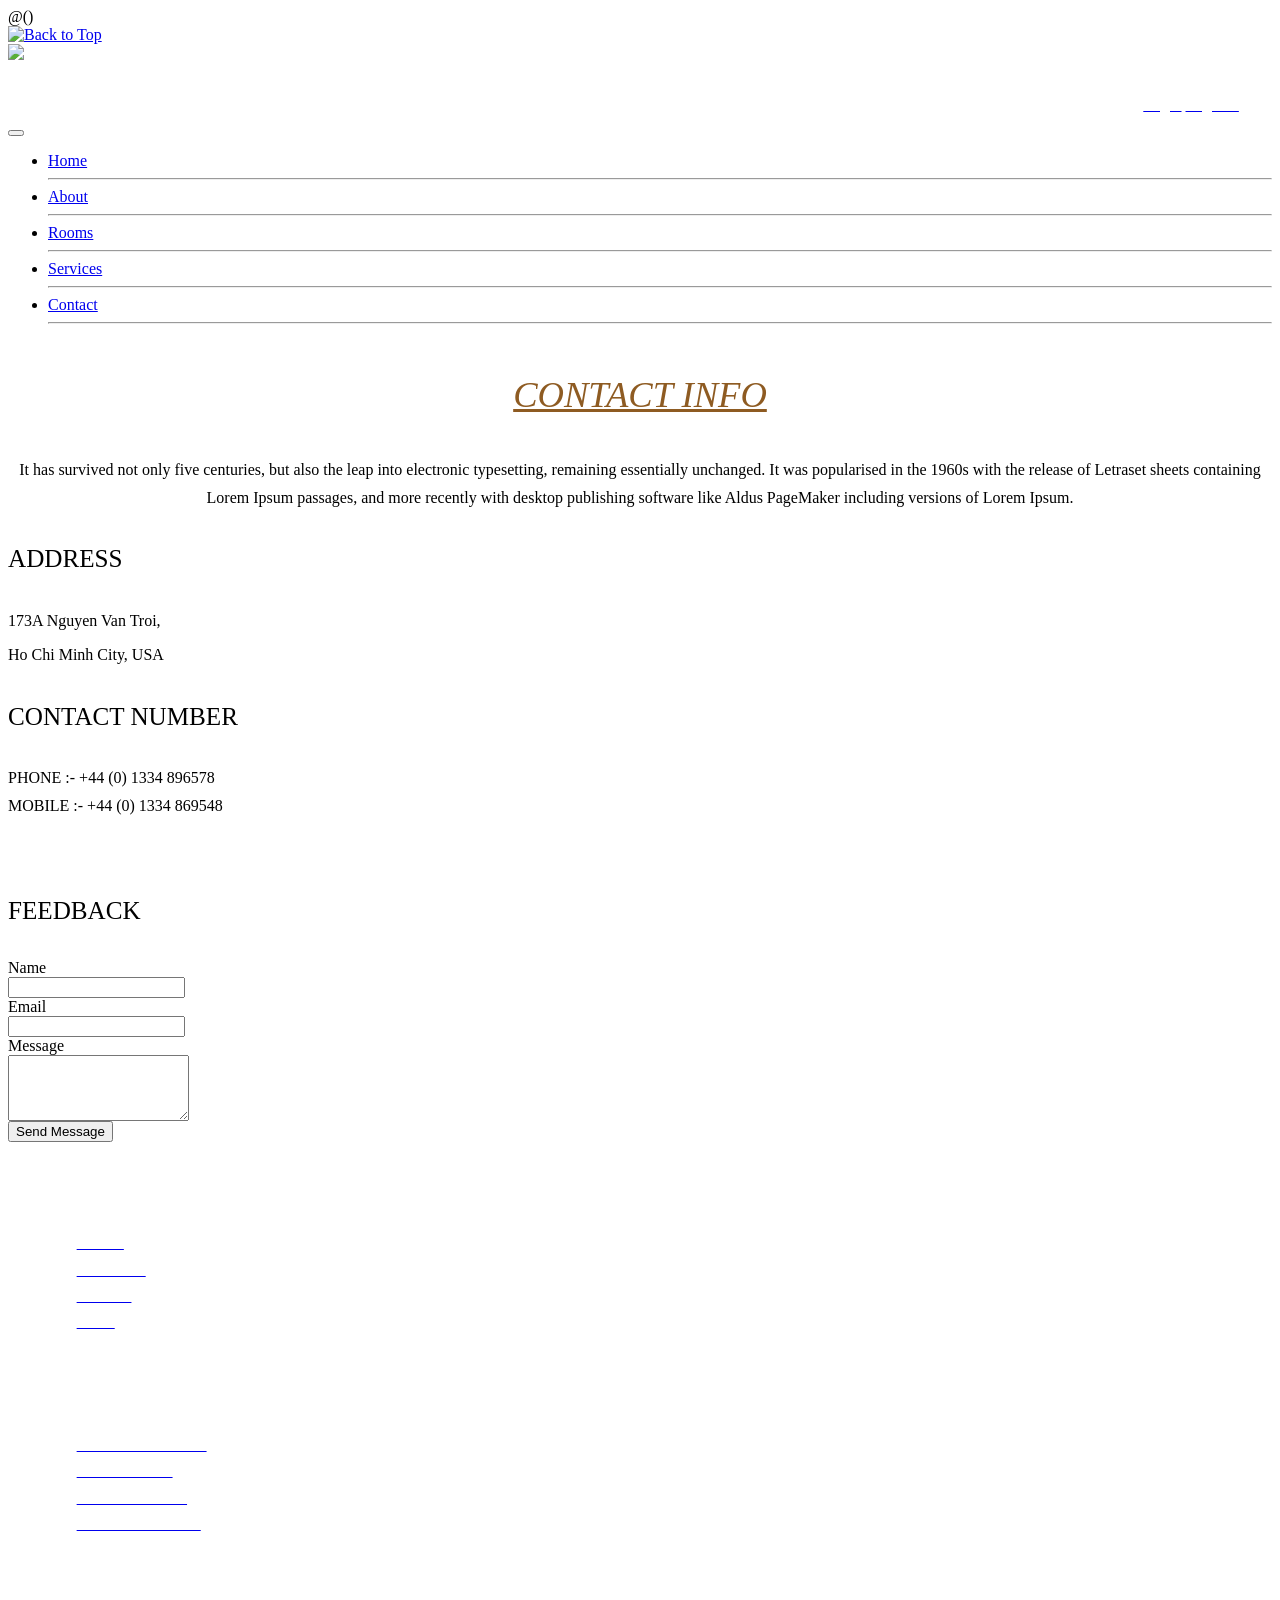
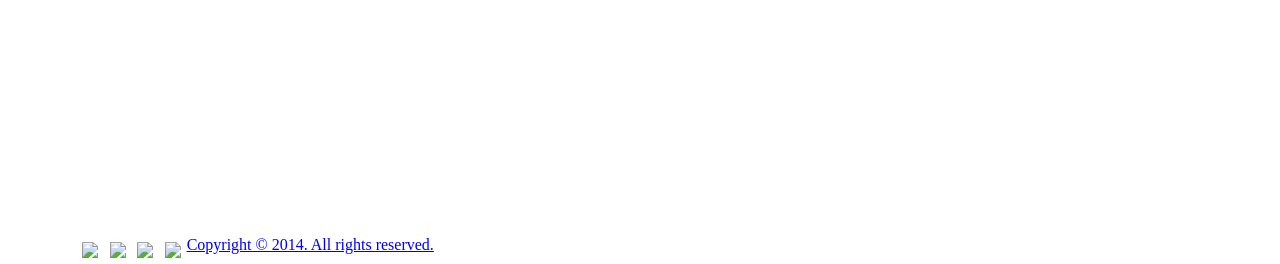
==== Hotel-Management-App/app/views/contact.scala.html @ 6e5b8a26 "pushing project to repo" ====
@()

<!DOCTYPE html>
<html>
    <head>
        <meta charset="utf-8">
        <script type="text/javascript" src="@routes.Assets.at("javascripts/jquery-1.9.0.min.js")">
</script>
        <script type="text/javascript" src="@routes.Assets.at("javascripts/jquery-ui.min.js")">
</script>
        <script type="text/javascript" src="@routes.Assets.at("javascripts/tt_slideshow.js")">
</script>
        <script type="text/javascript" src="@routes.Assets.at("javascripts/bootstrap.min.js")">
</script>
        <script type="text/javascript" src="@routes.Assets.at("javascripts/Customjs.js")">
</script>
        <script type="text/javascript" src="@routes.Assets.at("javascripts/contactform.js")">
</script>
        <script type="text/javascript" src="@routes.Assets.at("javascripts/angular/angular.min.js")">
</script>
        <meta name="viewport" content="width=device-width, initial-scale=1">
        <meta name="description" content="Add the site description here" />
        <meta  name="keywords" content="First keyword, second keyword," />
        <title>
Hotel Leisure
        </title>
        <link rel="stylesheet"  href="@routes.Assets.at("css/bootstrap.css")" type="text/css" media="screen"/>
        <link rel="stylesheet"  href="@routes.Assets.at("css/style.css")" type="text/css" media="screen"/>
        <link rel="stylesheet"  href="@routes.Assets.at("stylesheets/main.css")" type="text/css" media="screen"/>
            <!--[if lte IE 8]>
<link rel="stylesheet"  href="menuie.css" type="text/css" media="screen"/>
<link rel="stylesheet"  href="vmenuie.css" type="text/css" media="screen"/>
<![endif]-->
        <script type="text/javascript" src="@routes.Assets.at("javascripts/totop.js")">
</script>
            <!--[if IE 7]>
<style type="text/css" media="screen">
#ttr_vmenu_items  li.ttr_vmenu_items_parent {margin-left:-16px;font-size:0px;}
</style>
<![endif]-->
            <!--[if lt IE 9]>
<script type="text/javascript" src='@routes.Assets.at("javascripts/html5shiv.js")'>
        </script>
<script type="text/javascript" src='@routes.Assets.at("javascripts/respond.min.js")'>
        </script>
        <![endif]-->
    </head>
    <body class="Contact">
        <div class="totopshow">
            <a href="#" class="back-to-top"><img alt="Back to Top" src='@routes.Assets.at("images/gototop0.png")'/></a>
        </div>
        <div id="ttr_page" class="container">
            <header id="ttr_header">
                <div id="ttr_header_inner">
                    <a href="http://www.templatetoaster.com" target="_self">
                        <img  class="ttr_header_logo" src='@routes.Assets.at("images/logo.png")' >
                    </a>
                    <p style="margin-left: 1000px; padding-top: 20px">
                        <span style="color: #ffffff; font-family:'Roboto','Roboto'; margin-right: 15px; font-size: 12px">Already a VIP member?</span>
                        <a class="btn btn-default" href="/login"><span style="color: #ffffff">Login</span></a>
                        <a class="btn btn-default" href="/registration"><span style="color: #ffffff">Register</span></a>
                    </p>
                </div>
            </header>
            <nav id="ttr_menu" class="navbar-default navbar">
                <div id="ttr_menu_inner_in">
                    <div class="menuforeground">
                    </div>
                    <div id="navigationmenu">
                        <div class="navbar-header">
                            <button id="nav-expander" data-target=".navbar-collapse" data-toggle="collapse" class="navbar-toggle" type="button">
                                <span class="sr-only">
                                </span>
                                <span class="icon-bar">
                                </span>
                                <span class="icon-bar">
                                </span>
                                <span class="icon-bar">
                                </span>
                            </button>
                        </div>
                        <div class="menu-center collapse navbar-collapse">
                            <ul class="ttr_menu_items nav navbar-nav nav-center">
                                <li class="ttr_menu_items_parent dropdown active"><a href="/" class="ttr_menu_items_parent_link"><span class="menuchildicon"></span>Home</a>
                                    <hr class ="horiz_separator"/>
                                </li>
                                <li class="ttr_menu_items_parent dropdown"><a href="/about" class="ttr_menu_items_parent_link"><span class="menuchildicon"></span>About</a>
                                    <hr class ="horiz_separator"/>
                                </li>
                                <li class="ttr_menu_items_parent dropdown"><a href="/rooms" class="ttr_menu_items_parent_link"><span class="menuchildicon"></span>Rooms</a>
                                    <hr class ="horiz_separator"/>
                                </li>
                                <li class="ttr_menu_items_parent dropdown"><a href="/services" class="ttr_menu_items_parent_link"><span class="menuchildicon"></span>Services</a>
                                    <hr class ="horiz_separator"/>
                                </li>
                                <li class="ttr_menu_items_parent dropdown"><a href="/contact" class="ttr_menu_items_parent_link_active"><span class="menuchildicon"></span>Contact</a>
                                    <hr class ="horiz_separator"/>
                                </li>
                            </ul>
                        </div>
                    </div>
                </div>
            </nav>
            <div id="ttr_content_and_sidebar_container">
                <div id="ttr_content">
                    <div id="ttr_content_margin"class="container-fluid">
                        <div style="height:0px;width:0px;overflow:hidden;-webkit-margin-top-collapse: separate;"></div>
                        <div class="ttr_Contact_html_row0 row">
                            <div class="post_column col-lg-12 col-md-12 col-sm-12 col-xs-12">
                                <div class="ttr_Contact_html_column00">
                                    <div style="height:0px;width:0px;overflow:hidden;-webkit-margin-top-collapse: separate;"></div>
                                    <div class="html_content"><p style="text-align:Center;line-height:2.11267605633803;"><span style="font-family:'Droid Serif','Droid Serif';font-style:italic;font-size:2.286em;color:rgba(142,91,34,1);text-decoration:underline">CONTACT INFO</span></p><p style="margin:1.43em 0.36em 0.36em 0.36em;text-align:Center;line-height:1.76056338028169;"><span style="font-family:'Roboto';">It has survived not only five centuries, but also the leap into electronic typesetting, remaining essentially unchanged. It was popularised in the 1960s with the release of Letraset sheets containing Lorem Ipsum passages, and more recently with desktop publishing software like Aldus PageMaker including versions of Lorem Ipsum.</span></p></div>
                                    <div style="height:0px;width:0px;overflow:hidden;-webkit-margin-top-collapse: separate;"></div>
                                    <div style="clear:both;"></div>
                                </div>
                            </div>
                            <div class="clearfix visible-lg-block visible-sm-block visible-md-block visible-xs-block">
                            </div>
                            <div class="post_column col-lg-6 col-md-5 col-sm-5 col-xs-12">
                                <div class="ttr_Contact_html_column01">
                                    <div style="height:0px;width:0px;overflow:hidden;-webkit-margin-top-collapse: separate;"></div>
                                    <div class="html_content"><p style="line-height:1.97183098591549;"><span style="font-family:'Droid Serif','Droid Serif';font-size:1.571em;">ADDRESS</span></p><p style="margin:1.43em 0em 0em 0em;line-height:1.76056338028169;"><span style="font-family:'Roboto';">173A Nguyen Van Troi,</span></p><p style="margin:0.36em 0em 0em 0em;line-height:1.76056338028169;"><span style="font-family:'Roboto';">Ho Chi Minh City, USA</span></p><p style="margin:1.43em 0em 0em 0em;line-height:1.97183098591549;"><span style="font-family:'Droid Serif','Droid Serif';font-size:1.571em;">CONTACT NUMBER</span></p><p style="margin:1.43em 0em 0em 0em;line-height:1.76056338028169;"><span style="font-family:'Roboto';">PHONE :- +44 (0) 1334 896578</span></p><p style="margin:0em 0em 0em 0em;line-height:1.76056338028169;"><span style="font-family:'Roboto';">MOBILE :- +44 (0) 1334 869548</span></p><p><br style="font-family:'Droid Serif';font-size:1.571em;" /></p></div>
                                    <div style="height:0px;width:0px;overflow:hidden;-webkit-margin-top-collapse: separate;"></div>
                                    <div style="clear:both;"></div>
                                </div>
                            </div>
                            <div class="clearfix visible-xs-block">
                            </div>
                            <div class="post_column col-lg-6 col-md-7 col-sm-7 col-xs-12">
                                <div class="ttr_Contact_html_column02">
                                    <div style="height:0px;width:0px;overflow:hidden;-webkit-margin-top-collapse: separate;"></div>
                                    <div class="html_content"><p style="line-height:1.97183098591549;"><span style="font-family:'Droid Serif','Droid Serif','Droid Serif';font-size:1.571em;">FEEDBACK</span></p><p style="margin:1.43em 0.36em 0.36em 0.36em;"><form id="ContactForm0" class="form-horizontal" role="form" method="post" action="" style="padding:0px 0px 0px 0px;float:left;"><div class="form-group"><label class="col-sm-4 control-label">Name</label><div class="col-sm-8"><input type="text" class="form-control" data-vali="novalidation" /></div></div><div class="form-group"><label class="col-sm-4 control-label required">Email</label><div class="col-sm-8"><input type="text" class="form-control required" data-vali="email" /></div></div><div class="form-group"><label class="col-sm-4 control-label">Message</label><div class="col-sm-8"><textarea class="form-control comment" name="message" rows="4"></textarea></div></div><div class="form-group"><div class="col-sm-4 col-sm-offset-8"><input type="submit" class="pull-right btn btn-md btn-default" rows="4" id="submit" name="submit" value="Send Message" /></div></div><div class="clearfix"></div><div class="success"></div><div class="req_field"></div><div class="clearfix"></div></form></p></div>
                                    <div style="height:0px;width:0px;overflow:hidden;-webkit-margin-top-collapse: separate;"></div>
                                    <div style="clear:both;"></div>
                                </div>
                            </div>
                            <div class="clearfix visible-lg-block visible-sm-block visible-md-block visible-xs-block">
                            </div>
                        </div>
                        <div style="height:0px;width:0px;overflow:hidden;-webkit-margin-top-collapse: separate;"></div>
                    </div>
                </div>
                <div style="clear:both">
                </div>
            </div>
            <div style="height:0px;width:0px;overflow:hidden;"></div>
            <footer id="ttr_footer">
                <div class="ttr_footerContact_html_row0 row">
                    <div class="post_column col-lg-3 col-md-6 col-sm-6 col-xs-12">
                        <div class="ttr_footerContact_html_column00">
                            <div style="height:0px;width:0px;overflow:hidden;-webkit-margin-top-collapse: separate;"></div>
                            <div class="html_content"><p style="margin:0.36em 0.36em 0.36em 1.79em;"><br style="font-family:'Arial';" /></p><p style="margin:0em 0em 0em 3.57em;"><span style="font-family:'Droid Serif','Times New Roman';font-size:1.429em;color:rgba(255,255,255,1);">QUICK LINKS</span></p><p style="margin:1.43em 0em 0em 4.29em;"><a HREF="About.html" class="tt_link" target="_self"><span style="font-family:'Arial';font-size:0.857em;color:rgba(255,255,255,1);">ABOUT</span></a></p><p style="margin:0.71em 0em 0em 4.29em;"><a HREF="Services.html" class="tt_link" target="_self"><span style="font-family:'Arial';font-size:0.857em;color:rgba(255,255,255,1);">SERVICES</span></a></p><p style="margin:0.71em 0em 0em 4.29em;"><a HREF="Events.html" class="tt_link" target="_self"><span style="font-family:'Arial';font-size:0.857em;color:rgba(255,255,255,1);">EVENTS</span></a></p><p style="margin:0.71em 0em 0em 4.29em;"><a HREF="Blog.html" class="tt_link" target="_self"><span style="font-family:'Arial';font-size:0.857em;color:rgba(255,255,255,1);">BLOG</span></a></p><p style="margin:0.71em 0em 0em 2.86em;"><br style="font-family:'Arial';" /></p></div>
                            <div style="height:0px;width:0px;overflow:hidden;-webkit-margin-top-collapse: separate;"></div>
                        </div>
                    </div>
                    <div class="clearfix visible-xs-block">
                    </div>
                    <div class="post_column col-lg-3 col-md-6 col-sm-6 col-xs-12">
                        <div class="ttr_footerContact_html_column01">
                            <div style="height:0px;width:0px;overflow:hidden;-webkit-margin-top-collapse: separate;"></div>
                            <div class="html_content"><p style="margin:0.36em 0.36em 0.36em 1.79em;">&nbsp;</p><p style="margin:0em 0em 0em 3.57em;"><span style="font-family:'Droid Serif','Times New Roman';font-size:1.429em;color:rgba(255,255,255,1);">ROOMS</span></p><p style="margin:1.43em 0em 0em 4.29em;"><a HREF="Rooms.html" class="tt_link" target="_self"><span style="font-family:'Arial';font-size:0.857em;color:rgba(255,255,255,1);">STANDARD ROOMS</span></a></p><p style="margin:0.71em 0em 0em 4.29em;"><a HREF="Rooms.html" class="tt_link" target="_self"><span style="font-family:'Arial';font-size:0.857em;color:rgba(255,255,255,1);">SUITE ROOMS</span></a></p><p style="margin:0.71em 0em 0em 4.29em;"><a HREF="Rooms.html" class="tt_link" target="_self"><span style="font-family:'Arial';font-size:0.857em;color:rgba(255,255,255,1);">DELUXE ROOMS</span></a></p><p style="margin:0.71em 0em 0em 4.29em;"><a HREF="Rooms.html" class="tt_link" target="_self"><span style="font-family:'Arial';font-size:0.857em;color:rgba(255,255,255,1);">EXCUTIVE ROOMS</span></a></p><p style="margin:0.71em 0em 0em 2.86em;">&nbsp;</p></div>
                            <div style="height:0px;width:0px;overflow:hidden;-webkit-margin-top-collapse: separate;"></div>
                        </div>
                    </div>
                    <div class="clearfix visible-sm-block visible-md-block visible-xs-block">
                    </div>
                    <div class="post_column col-lg-3 col-md-6 col-sm-6 col-xs-12">
                        <div class="ttr_footerContact_html_column02">
                            <div style="height:0px;width:0px;overflow:hidden;-webkit-margin-top-collapse: separate;"></div>
                            <div class="html_content"><p style="margin:0.36em 0.36em 0.36em 1.79em;">&nbsp;</p><p style="margin:0em 0em 0em 3.57em;"><span style="font-family:'Droid Serif','Times New Roman';font-size:1.429em;color:rgba(255,255,255,1);">CONTACT US</span></p><p style="margin:1.43em 0em 0em 4.29em;"><span style="font-family:'Arial';font-size:0.857em;color:rgba(255,255,255,1);">173A Nguyen Van Troi,</span></p><p style="margin:0.36em 0em 0em 4.29em;"><span style="font-family:'Arial';font-size:0.857em;color:rgba(255,255,255,1);">Ho Chi Minh City, USA</span></p><p style="margin:1.43em 0em 0em 4.29em;"><span style="font-family:'Arial';font-size:0.857em;color:rgba(255,255,255,1);">PHONE :-&nbsp;&nbsp;+44 (0) 1334 896578</span></p><p style="margin:0.36em 0em 0em 4.29em;"><span style="font-family:'Arial';font-size:0.857em;color:rgba(255,255,255,1);">MOBILE :-&nbsp;&nbsp;+44 (0) 1334 869548</span></p><p style="margin:0.36em 0em 0em 2.86em;"><br style="font-family:'Roboto';color:rgba(255,255,255,1);" /></p></div>
                            <div style="height:0px;width:0px;overflow:hidden;-webkit-margin-top-collapse: separate;"></div>
                        </div>
                    </div>
                    <div class="clearfix visible-xs-block">
                    </div>
                    <div class="post_column col-lg-3 col-md-6 col-sm-6 col-xs-12">
                        <div class="ttr_footerContact_html_column03">
                            <div style="height:0px;width:0px;overflow:hidden;-webkit-margin-top-collapse: separate;"></div>
                            <div class="html_content"><p style="margin:0.36em 0.36em 0.36em 3.21em;">&nbsp;</p><p style="margin:0em 0em 0em 2.86em;"><span style="font-family:'Droid Serif';font-size:1.429em;color:rgba(255,255,255,1);">&nbsp;&nbsp;</span><span style="font-family:'Droid Serif','Times New Roman';font-size:1.429em;color:rgba(255,255,255,1);">FOLLOW US</span></p><p style="margin:1.43em 0em 0em 4.29em;"><span class="ttr_image" style="float:Left;overflow:hidden;margin:0.36em 0.36em 0.36em 0.36em;"><span><img src='@routes.Assets.at("images/76.png")' class="ttr_fill" style="max-width:32px;max-height:32px;" /></span></span><span class="ttr_image" style="float:Left;overflow:hidden;margin:0.36em 0.36em 0.36em 0.36em;"><span><img src='@routes.Assets.at("images/77.png")' class="ttr_fill" style="max-width:32px;max-height:32px;" /></span></span><span class="ttr_image" style="float:Left;overflow:hidden;margin:0.36em 0.36em 0.36em 0.36em;"><span><img src='@routes.Assets.at("images/78.png")' class="ttr_fill" style="max-width:32px;max-height:32px;" /></span></span><span class="ttr_image" style="float:Left;overflow:hidden;margin:0.36em 0.36em 0.36em 0.36em;"><span><img src='@routes.Assets.at("images/79.png")' class="ttr_fill" style="max-width:32px;max-height:32px;" /></span></span></p></div>
                            <div style="height:0px;width:0px;overflow:hidden;-webkit-margin-top-collapse: separate;"></div>
                        </div>
                    </div>
                    <div class="clearfix visible-lg-block visible-sm-block visible-md-block visible-xs-block">
                    </div>
                </div>
                <div class="ttr_footer_bottom_footer">
                    <div class="ttr_footer_bottom_footer_inner">
                        <div id="ttr_copyright">
                            <a href="#">
                                Copyright © 2014. All rights reserved.
                            </a>
                        </div>
                    </div>
                </div>
            </footer>
            <div style="height:0px;width:0px;overflow:hidden;-webkit-margin-bottom-collapse: separate;"></div>
        </div>
        <script type="text/javascript">
                WebFontConfig = {
                    google: { families: [ 'Droid+Serif'] }
                };
                (function() {
                    var wf = document.createElement('script');
                    wf.src = ('https:' == document.location.protocol ? 'https' : 'http') + '://ajax.googleapis.com/ajax/libs/webfont/1.0.31/webfont.js';
                    wf.type = 'text/javascript';
                    wf.async = 'true';
                    var s = document.getElementsByTagName('script')[0];
                    s.parentNode.insertBefore(wf, s);
                })();
        </script>
    </body>
</html>
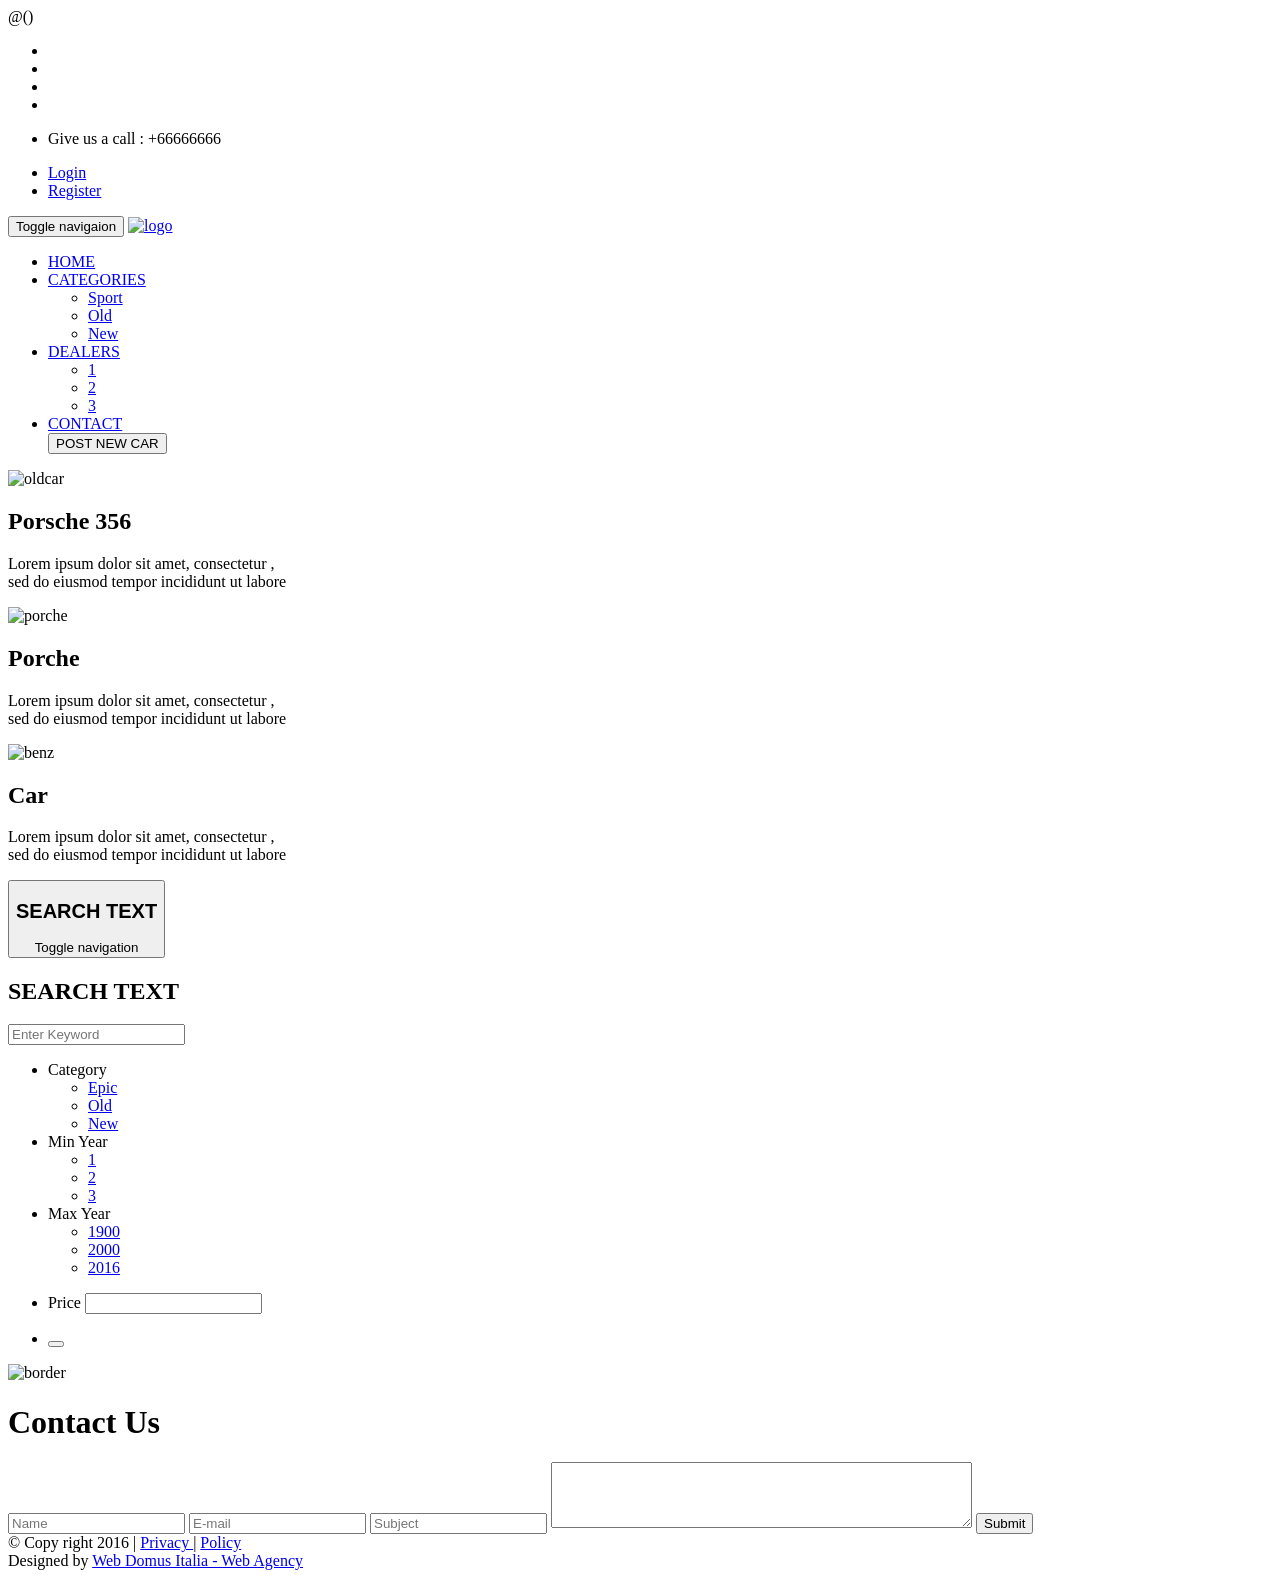
==== commit 573095cc: "odification" ====
--- a/Hotel-Management-App/app/views/contact.scala.html
+++ b/Hotel-Management-App/app/views/contact.scala.html
@@ -1,212 +1,250 @@
 @()
 
-<!DOCTYPE html>
+<!doctype html>
 <html>
     <head>
-        <meta charset="utf-8">
-        <script type="text/javascript" src="@routes.Assets.at("javascripts/jquery-1.9.0.min.js")">
-</script>
-        <script type="text/javascript" src="@routes.Assets.at("javascripts/jquery-ui.min.js")">
-</script>
-        <script type="text/javascript" src="@routes.Assets.at("javascripts/tt_slideshow.js")">
-</script>
-        <script type="text/javascript" src="@routes.Assets.at("javascripts/bootstrap.min.js")">
-</script>
-        <script type="text/javascript" src="@routes.Assets.at("javascripts/Customjs.js")">
-</script>
-        <script type="text/javascript" src="@routes.Assets.at("javascripts/contactform.js")">
-</script>
-        <script type="text/javascript" src="@routes.Assets.at("javascripts/angular/angular.min.js")">
-</script>
-        <meta name="viewport" content="width=device-width, initial-scale=1">
-        <meta name="description" content="Add the site description here" />
-        <meta  name="keywords" content="First keyword, second keyword," />
-        <title>
-Hotel Leisure
-        </title>
-        <link rel="stylesheet"  href="@routes.Assets.at("css/bootstrap.css")" type="text/css" media="screen"/>
-        <link rel="stylesheet"  href="@routes.Assets.at("css/style.css")" type="text/css" media="screen"/>
-        <link rel="stylesheet"  href="@routes.Assets.at("stylesheets/main.css")" type="text/css" media="screen"/>
-            <!--[if lte IE 8]>
-<link rel="stylesheet"  href="menuie.css" type="text/css" media="screen"/>
-<link rel="stylesheet"  href="vmenuie.css" type="text/css" media="screen"/>
-<![endif]-->
-        <script type="text/javascript" src="@routes.Assets.at("javascripts/totop.js")">
-</script>
-            <!--[if IE 7]>
-<style type="text/css" media="screen">
-#ttr_vmenu_items  li.ttr_vmenu_items_parent {margin-left:-16px;font-size:0px;}
-</style>
-<![endif]-->
-            <!--[if lt IE 9]>
-<script type="text/javascript" src='@routes.Assets.at("javascripts/html5shiv.js")'>
+        <meta charset="UTF-8">
+        <title>Garage Template - Contact Page</title>
+        <meta name="description" content="">
+            <!--
+
+Template 2079 Garage
+
+http://www.tooplate.com/view/2079-garage
+
+-->
+        <meta name="author" content="Web Domus Italia">
+        <meta http-equiv="X-UA-Compatible" content="IE=edge,chrome=1">
+        <meta name="viewport" content="width=device-width, initial-scale=1.0">
+        <link rel="stylesheet" type="text/css" href="@routes.Assets.at("css/bootstrap.css/bootstrap.mim.css")">
+        <link rel="stylesheet" type="text/css" href="@routes.Assets.at("source/font-awesome-4.5.0/css/font-awesome.css")">
+        <link rel="stylesheet" type="text/css" href="@routes.Assets.at("css/slider.css")">
+        <link rel="stylesheet" type="text/css" href="@routes.Assets.at("css/mystyle.css")">
+        <link rel="stylesheet" type="text/css" href="@routes.Assets.at("css/contactstyle.css")">
+    </head>
+    <body>
+            <!-- Header -->
+        <div class="allcontain">
+            <div class="header">
+                <ul class="socialicon">
+                    <li><a href="#"><i class="fa fa-facebook"></i></a></li>
+                    <li><a href="#"><i class="fa fa-twitter"></i></a></li>
+                    <li><a href="#"><i class="fa fa-google-plus"></i></a></li>
+                    <li><a href="#"><i class="fa fa-pinterest"></i></a></li>
+                </ul>
+                <ul class="givusacall">
+                    <li>Give us a call : +66666666 </li>
+                </ul>
+                <ul class="logreg">
+                    <li><a href="#">Login </a> </li>
+                    <li><a href="#"><span class="register">Register</span></a></li>
+                </ul>
+            </div>
+                <!-- Navbar Up -->
+            <nav class="topnavbar navbar-default topnav">
+                <div class="container">
+                    <div class="navbar-header">
+                        <button type="button" class="navbar-toggle collapsed toggle-costume" data-toggle="collapse" data-target="#upmenu" aria-expanded="false">
+                            <span class="sr-only"> Toggle navigaion</span>
+                            <span class="icon-bar"></span>
+                            <span class="icon-bar"></span>
+                            <span class="icon-bar"></span>
+                        </button>
+                        <a class="navbar-brand logo" href="#"><img src="@routes.Assets.at("images/logo1.png")" alt="logo"></a>
+                    </div>
+                </div>
+                <div class="collapse navbar-collapse" id="upmenu">
+                    <ul class="nav navbar-nav" id="navbarontop">
+                        <li class="active"><a href="index.html">HOME</a> </li>
+                        <li class="dropdown">
+                            <a href="#" class="dropdown-toggle"	data-toggle="dropdown" role="button" aria-haspopup="true" aria-expanded="false">CATEGORIES <span class="caret"></span></a>
+                            <ul class="dropdown-menu dropdowncostume">
+                                <li><a href="#">Sport</a></li>
+                                <li><a href="#">Old</a></li>
+                                <li><a href="#">New</a></li>
+                            </ul>
+                        </li>
+                        <li class="dropdown">
+                            <a href="#" class="dropdown-toggle" data-toggle="dropdown" role="button" aria-haspopup="true" aria-expanded="false">DEALERS <span class="caret"></span></a>
+                            <ul class="dropdown-menu dropdowncostume">
+                                <li><a href="#">1</a></li>
+                                <li><a href="#">2</a></li>
+                                <li><a href="3">3</a></li>
+                            </ul>
+                        </li>
+                        <li class="dropdown">
+                            <a href="#" class="dropdown-toggle" data-toggle="dropdown" role="button" aria-haspopup="true" aria-expanded="false">CONTACT </a>
+                        </li>
+                        <button><span class="postnewcar">POST NEW CAR</span></button>
+                    </ul>
+                </div>
+            </nav>
+        </div>
+            <!--_______________________________________ Carousel__________________________________ -->
+        <div class="allcontain">
+            <div id="carousel-up" class="carousel slide" data-ride="carousel">
+                <div class="carousel-inner " role="listbox">
+                    <div class="item active">
+                        <img src="@routes.Assets.at("images/oldcar.jpg")" alt="oldcar">
+                        <div class="carousel-caption">
+                            <h2>Porsche 356</h2>
+                            <p>Lorem ipsum dolor sit amet, consectetur ,<br>
+                                sed do eiusmod tempor incididunt ut labore </p>
+                        </div>
+                    </div>
+                    <div class="item">
+                        <img src=@routes.Assets.at("images/porche.jpg")" alt="porche">
+                        <div class="carousel-caption">
+                            <h2>Porche</h2>
+                            <p>Lorem ipsum dolor sit amet, consectetur ,<br>
+                                sed do eiusmod tempor incididunt ut labore </p>
+                        </div>
+                    </div>
+                    <div class="item">
+                        <img src="@routes.Assets.at("images/benz.jpg")" alt="benz">
+                        <div class="carousel-caption">
+                            <h2>Car</h2>
+                            <p>Lorem ipsum dolor sit amet, consectetur ,<br>
+                                sed do eiusmod tempor incididunt ut labore </p>
+                        </div>
+                    </div>
+                </div>
+                <nav class="navbar navbar-default midle-nav">
+                    <div class="navbar-header">
+                        <button type="button" class="navbar-toggle collapsed textcostume" data-toggle="collapse" data-target="#navbarmidle" aria-expanded="false">
+                            <h1>SEARCH TEXT</h1>
+                            <span class="sr-only">Toggle navigation</span>
+                            <span class="icon-bar"></span>
+                            <span class="icon-bar"></span>
+                            <span class="icon-bar"></span>
+                        </button>
+                    </div>
+                    <div class="collapse navbar-collapse" id="navbarmidle">
+                        <div class="searchtxt">
+                            <h1>SEARCH TEXT</h1>
+                        </div>
+                        <form class="navbar-form navbar-left searchformmargin" role="search">
+                            <div class="form-group">
+                                <input type="text" class="form-control searchform" placeholder="Enter Keyword">
+                            </div>
+                        </form>
+                        <ul class="nav navbar-nav navbarborder">
+                            <li class="li-category">
+                                <a class="btn  dropdown-toggle btn-costume"  id="dropdownMenu1" data-toggle="dropdown" aria-haspopup="true" aria-expanded="true">Category<span class="glyphicon glyphicon-chevron-down downicon"></span></a>
+                                <ul class="dropdown-menu" id="mydd">
+                                    <li><a href="#">Epic</a></li>
+                                    <li><a href="#">Old</a></li>
+                                    <li><a href="#">New</a></li>
+                                </ul>
+                            </li>
+                            <li class="li-minyear"><a class="btn  dropdown-toggle btn-costume"  id="dropdownMenu2" data-toggle="dropdown" aria-haspopup="true" aria-expanded="true">Min Year <span class="glyphicon glyphicon-chevron-down downicon"></span></a>
+                                <ul class="dropdown-menu" id="mydd2">
+                                    <li><a href="#">1</a></li>
+                                    <li><a href="#">2</a></li>
+                                    <li><a href="#">3</a></li>
+                                </ul>
+                            </li>
+                            <li class="li-maxyear"><a class="btn dropdown-toggle btn-costume"  id="dropdownMenu3" data-toggle="dropdown" aria-haspopup="true" aria-expanded="true">Max Year <span class="glyphicon glyphicon-chevron-down downicon"></span></a>
+                                <ul class="dropdown-menu" id="mydd3">
+                                    <li><a href="#">1900</a></li>
+                                    <li><a href="#">2000</a></li>
+                                    <li><a href="#">2016</a></li>
+                                </ul>
+                            </li>
+                            <li class="li-slideprice">
+                                <p> <label class="slidertxt" for="amount">Price </label>
+                                    <input class="priceslider" type="text" id="amount" readonly="readonly">
+                                </p>
+                                <div id="slider-range"></div>
+
+                            </li>
+                            <li class="li-search"> <button class="searchbutton"><span class="glyphicon glyphicon-search "></span></button></li>
+                        </ul>
+
+                    </div>
+                </nav>
+            </div>
+        </div>
+        <div class="allcontain">
+            <div class="contact">
+                <div class="newslettercontent">
+                    <div class="leftside">
+                        <img id="image_border" src="@routes.Assets.at("images/border.png")" alt="border">
+                        <div class="contact-form">
+                            <h1>Contact Us</h1>
+                            <div class="form-group group-coustume">
+                                <input type="text" class="form-control name-form" placeholder="Name">
+                                <input type="text" class="form-control email-form" placeholder="E-mail">
+                                <input type="text" class="form-control subject-form" placeholder="Subject">
+                                <textarea rows="4" cols="50" class="message-form"></textarea>
+                                <button type="submit" class="btn btn-default btn-submit">Submit</button>
+                            </div>
+                        </div>
+                    </div>
+                    <div class="google-maps">
+                        <div id="googleMap"></div>
+
+                    </div>
+                </div>
+
+            </div>
+        </div>
+        <div class="footer">
+            <div class="copyright">
+                    &copy; Copy right 2016 | <a href="#">Privacy </a>| <a href="#">Policy</a>
+            </div>
+            <div class="atisda">
+                Designed by <a href="http://www.webdomus.net/">Web Domus Italia - Web Agency </a>
+            </div>
+        </div>
+
+
+
+        <script src="http://maps.googleapis.com/maps/api/js"></script>
+        <script>
+
+                var myCenter=new google.maps.LatLng(41.567197,14.681526);
+
+                function initialize()
+                {
+                    var mapProp = {
+                        center:myCenter,
+                        zoom:16,
+                        mapTypeId:google.maps.MapTypeId.ROADMAP
+                    };
+
+                    var map=new google.maps.Map(document.getElementById("googleMap"),mapProp);
+
+                    var marker=new google.maps.Marker({
+                        position:myCenter,
+                    });
+
+                    marker.setMap(map);
+                }
+
+
+
         </script>
-<script type="text/javascript" src='@routes.Assets.at("javascripts/respond.min.js")'>
+
+        <script type="text/javascript" src="source/bootstrap-3.3.6-dist/js/jquery.js"></script>
+        <script type="text/javascript" src="source/js/myscript.js"></script> <script type="text/javascript" src="source/bootstrap-3.3.6-dist/js/bootstrap.js"></script>
+
+        <script>
+                $(window).resize(function(){
+                    var new_height = $("#image_border").height();
+                    console.log(new_height);
+                    $("#googleMap").height(new_height);
+                });
+
+                $(window).load(function(){
+                    var new_height = $("#image_border").height();
+                    console.log(new_height);
+                    $("#googleMap").height(new_height);
+                    google.maps.event.addDomListener(window, 'load', initialize());
+                });
+
         </script>
-        <![endif]-->
-    </head>
-    <body class="Contact">
-        <div class="totopshow">
-            <a href="#" class="back-to-top"><img alt="Back to Top" src='@routes.Assets.at("images/gototop0.png")'/></a>
-        </div>
-        <div id="ttr_page" class="container">
-            <header id="ttr_header">
-                <div id="ttr_header_inner">
-                    <a href="http://www.templatetoaster.com" target="_self">
-                        <img  class="ttr_header_logo" src='@routes.Assets.at("images/logo.png")' >
-                    </a>
-                    <p style="margin-left: 1000px; padding-top: 20px">
-                        <span style="color: #ffffff; font-family:'Roboto','Roboto'; margin-right: 15px; font-size: 12px">Already a VIP member?</span>
-                        <a class="btn btn-default" href="/login"><span style="color: #ffffff">Login</span></a>
-                        <a class="btn btn-default" href="/registration"><span style="color: #ffffff">Register</span></a>
-                    </p>
-                </div>
-            </header>
-            <nav id="ttr_menu" class="navbar-default navbar">
-                <div id="ttr_menu_inner_in">
-                    <div class="menuforeground">
-                    </div>
-                    <div id="navigationmenu">
-                        <div class="navbar-header">
-                            <button id="nav-expander" data-target=".navbar-collapse" data-toggle="collapse" class="navbar-toggle" type="button">
-                                <span class="sr-only">
-                                </span>
-                                <span class="icon-bar">
-                                </span>
-                                <span class="icon-bar">
-                                </span>
-                                <span class="icon-bar">
-                                </span>
-                            </button>
-                        </div>
-                        <div class="menu-center collapse navbar-collapse">
-                            <ul class="ttr_menu_items nav navbar-nav nav-center">
-                                <li class="ttr_menu_items_parent dropdown active"><a href="/" class="ttr_menu_items_parent_link"><span class="menuchildicon"></span>Home</a>
-                                    <hr class ="horiz_separator"/>
-                                </li>
-                                <li class="ttr_menu_items_parent dropdown"><a href="/about" class="ttr_menu_items_parent_link"><span class="menuchildicon"></span>About</a>
-                                    <hr class ="horiz_separator"/>
-                                </li>
-                                <li class="ttr_menu_items_parent dropdown"><a href="/rooms" class="ttr_menu_items_parent_link"><span class="menuchildicon"></span>Rooms</a>
-                                    <hr class ="horiz_separator"/>
-                                </li>
-                                <li class="ttr_menu_items_parent dropdown"><a href="/services" class="ttr_menu_items_parent_link"><span class="menuchildicon"></span>Services</a>
-                                    <hr class ="horiz_separator"/>
-                                </li>
-                                <li class="ttr_menu_items_parent dropdown"><a href="/contact" class="ttr_menu_items_parent_link_active"><span class="menuchildicon"></span>Contact</a>
-                                    <hr class ="horiz_separator"/>
-                                </li>
-                            </ul>
-                        </div>
-                    </div>
-                </div>
-            </nav>
-            <div id="ttr_content_and_sidebar_container">
-                <div id="ttr_content">
-                    <div id="ttr_content_margin"class="container-fluid">
-                        <div style="height:0px;width:0px;overflow:hidden;-webkit-margin-top-collapse: separate;"></div>
-                        <div class="ttr_Contact_html_row0 row">
-                            <div class="post_column col-lg-12 col-md-12 col-sm-12 col-xs-12">
-                                <div class="ttr_Contact_html_column00">
-                                    <div style="height:0px;width:0px;overflow:hidden;-webkit-margin-top-collapse: separate;"></div>
-                                    <div class="html_content"><p style="text-align:Center;line-height:2.11267605633803;"><span style="font-family:'Droid Serif','Droid Serif';font-style:italic;font-size:2.286em;color:rgba(142,91,34,1);text-decoration:underline">CONTACT INFO</span></p><p style="margin:1.43em 0.36em 0.36em 0.36em;text-align:Center;line-height:1.76056338028169;"><span style="font-family:'Roboto';">It has survived not only five centuries, but also the leap into electronic typesetting, remaining essentially unchanged. It was popularised in the 1960s with the release of Letraset sheets containing Lorem Ipsum passages, and more recently with desktop publishing software like Aldus PageMaker including versions of Lorem Ipsum.</span></p></div>
-                                    <div style="height:0px;width:0px;overflow:hidden;-webkit-margin-top-collapse: separate;"></div>
-                                    <div style="clear:both;"></div>
-                                </div>
-                            </div>
-                            <div class="clearfix visible-lg-block visible-sm-block visible-md-block visible-xs-block">
-                            </div>
-                            <div class="post_column col-lg-6 col-md-5 col-sm-5 col-xs-12">
-                                <div class="ttr_Contact_html_column01">
-                                    <div style="height:0px;width:0px;overflow:hidden;-webkit-margin-top-collapse: separate;"></div>
-                                    <div class="html_content"><p style="line-height:1.97183098591549;"><span style="font-family:'Droid Serif','Droid Serif';font-size:1.571em;">ADDRESS</span></p><p style="margin:1.43em 0em 0em 0em;line-height:1.76056338028169;"><span style="font-family:'Roboto';">173A Nguyen Van Troi,</span></p><p style="margin:0.36em 0em 0em 0em;line-height:1.76056338028169;"><span style="font-family:'Roboto';">Ho Chi Minh City, USA</span></p><p style="margin:1.43em 0em 0em 0em;line-height:1.97183098591549;"><span style="font-family:'Droid Serif','Droid Serif';font-size:1.571em;">CONTACT NUMBER</span></p><p style="margin:1.43em 0em 0em 0em;line-height:1.76056338028169;"><span style="font-family:'Roboto';">PHONE :- +44 (0) 1334 896578</span></p><p style="margin:0em 0em 0em 0em;line-height:1.76056338028169;"><span style="font-family:'Roboto';">MOBILE :- +44 (0) 1334 869548</span></p><p><br style="font-family:'Droid Serif';font-size:1.571em;" /></p></div>
-                                    <div style="height:0px;width:0px;overflow:hidden;-webkit-margin-top-collapse: separate;"></div>
-                                    <div style="clear:both;"></div>
-                                </div>
-                            </div>
-                            <div class="clearfix visible-xs-block">
-                            </div>
-                            <div class="post_column col-lg-6 col-md-7 col-sm-7 col-xs-12">
-                                <div class="ttr_Contact_html_column02">
-                                    <div style="height:0px;width:0px;overflow:hidden;-webkit-margin-top-collapse: separate;"></div>
-                                    <div class="html_content"><p style="line-height:1.97183098591549;"><span style="font-family:'Droid Serif','Droid Serif','Droid Serif';font-size:1.571em;">FEEDBACK</span></p><p style="margin:1.43em 0.36em 0.36em 0.36em;"><form id="ContactForm0" class="form-horizontal" role="form" method="post" action="" style="padding:0px 0px 0px 0px;float:left;"><div class="form-group"><label class="col-sm-4 control-label">Name</label><div class="col-sm-8"><input type="text" class="form-control" data-vali="novalidation" /></div></div><div class="form-group"><label class="col-sm-4 control-label required">Email</label><div class="col-sm-8"><input type="text" class="form-control required" data-vali="email" /></div></div><div class="form-group"><label class="col-sm-4 control-label">Message</label><div class="col-sm-8"><textarea class="form-control comment" name="message" rows="4"></textarea></div></div><div class="form-group"><div class="col-sm-4 col-sm-offset-8"><input type="submit" class="pull-right btn btn-md btn-default" rows="4" id="submit" name="submit" value="Send Message" /></div></div><div class="clearfix"></div><div class="success"></div><div class="req_field"></div><div class="clearfix"></div></form></p></div>
-                                    <div style="height:0px;width:0px;overflow:hidden;-webkit-margin-top-collapse: separate;"></div>
-                                    <div style="clear:both;"></div>
-                                </div>
-                            </div>
-                            <div class="clearfix visible-lg-block visible-sm-block visible-md-block visible-xs-block">
-                            </div>
-                        </div>
-                        <div style="height:0px;width:0px;overflow:hidden;-webkit-margin-top-collapse: separate;"></div>
-                    </div>
-                </div>
-                <div style="clear:both">
-                </div>
-            </div>
-            <div style="height:0px;width:0px;overflow:hidden;"></div>
-            <footer id="ttr_footer">
-                <div class="ttr_footerContact_html_row0 row">
-                    <div class="post_column col-lg-3 col-md-6 col-sm-6 col-xs-12">
-                        <div class="ttr_footerContact_html_column00">
-                            <div style="height:0px;width:0px;overflow:hidden;-webkit-margin-top-collapse: separate;"></div>
-                            <div class="html_content"><p style="margin:0.36em 0.36em 0.36em 1.79em;"><br style="font-family:'Arial';" /></p><p style="margin:0em 0em 0em 3.57em;"><span style="font-family:'Droid Serif','Times New Roman';font-size:1.429em;color:rgba(255,255,255,1);">QUICK LINKS</span></p><p style="margin:1.43em 0em 0em 4.29em;"><a HREF="About.html" class="tt_link" target="_self"><span style="font-family:'Arial';font-size:0.857em;color:rgba(255,255,255,1);">ABOUT</span></a></p><p style="margin:0.71em 0em 0em 4.29em;"><a HREF="Services.html" class="tt_link" target="_self"><span style="font-family:'Arial';font-size:0.857em;color:rgba(255,255,255,1);">SERVICES</span></a></p><p style="margin:0.71em 0em 0em 4.29em;"><a HREF="Events.html" class="tt_link" target="_self"><span style="font-family:'Arial';font-size:0.857em;color:rgba(255,255,255,1);">EVENTS</span></a></p><p style="margin:0.71em 0em 0em 4.29em;"><a HREF="Blog.html" class="tt_link" target="_self"><span style="font-family:'Arial';font-size:0.857em;color:rgba(255,255,255,1);">BLOG</span></a></p><p style="margin:0.71em 0em 0em 2.86em;"><br style="font-family:'Arial';" /></p></div>
-                            <div style="height:0px;width:0px;overflow:hidden;-webkit-margin-top-collapse: separate;"></div>
-                        </div>
-                    </div>
-                    <div class="clearfix visible-xs-block">
-                    </div>
-                    <div class="post_column col-lg-3 col-md-6 col-sm-6 col-xs-12">
-                        <div class="ttr_footerContact_html_column01">
-                            <div style="height:0px;width:0px;overflow:hidden;-webkit-margin-top-collapse: separate;"></div>
-                            <div class="html_content"><p style="margin:0.36em 0.36em 0.36em 1.79em;">&nbsp;</p><p style="margin:0em 0em 0em 3.57em;"><span style="font-family:'Droid Serif','Times New Roman';font-size:1.429em;color:rgba(255,255,255,1);">ROOMS</span></p><p style="margin:1.43em 0em 0em 4.29em;"><a HREF="Rooms.html" class="tt_link" target="_self"><span style="font-family:'Arial';font-size:0.857em;color:rgba(255,255,255,1);">STANDARD ROOMS</span></a></p><p style="margin:0.71em 0em 0em 4.29em;"><a HREF="Rooms.html" class="tt_link" target="_self"><span style="font-family:'Arial';font-size:0.857em;color:rgba(255,255,255,1);">SUITE ROOMS</span></a></p><p style="margin:0.71em 0em 0em 4.29em;"><a HREF="Rooms.html" class="tt_link" target="_self"><span style="font-family:'Arial';font-size:0.857em;color:rgba(255,255,255,1);">DELUXE ROOMS</span></a></p><p style="margin:0.71em 0em 0em 4.29em;"><a HREF="Rooms.html" class="tt_link" target="_self"><span style="font-family:'Arial';font-size:0.857em;color:rgba(255,255,255,1);">EXCUTIVE ROOMS</span></a></p><p style="margin:0.71em 0em 0em 2.86em;">&nbsp;</p></div>
-                            <div style="height:0px;width:0px;overflow:hidden;-webkit-margin-top-collapse: separate;"></div>
-                        </div>
-                    </div>
-                    <div class="clearfix visible-sm-block visible-md-block visible-xs-block">
-                    </div>
-                    <div class="post_column col-lg-3 col-md-6 col-sm-6 col-xs-12">
-                        <div class="ttr_footerContact_html_column02">
-                            <div style="height:0px;width:0px;overflow:hidden;-webkit-margin-top-collapse: separate;"></div>
-                            <div class="html_content"><p style="margin:0.36em 0.36em 0.36em 1.79em;">&nbsp;</p><p style="margin:0em 0em 0em 3.57em;"><span style="font-family:'Droid Serif','Times New Roman';font-size:1.429em;color:rgba(255,255,255,1);">CONTACT US</span></p><p style="margin:1.43em 0em 0em 4.29em;"><span style="font-family:'Arial';font-size:0.857em;color:rgba(255,255,255,1);">173A Nguyen Van Troi,</span></p><p style="margin:0.36em 0em 0em 4.29em;"><span style="font-family:'Arial';font-size:0.857em;color:rgba(255,255,255,1);">Ho Chi Minh City, USA</span></p><p style="margin:1.43em 0em 0em 4.29em;"><span style="font-family:'Arial';font-size:0.857em;color:rgba(255,255,255,1);">PHONE :-&nbsp;&nbsp;+44 (0) 1334 896578</span></p><p style="margin:0.36em 0em 0em 4.29em;"><span style="font-family:'Arial';font-size:0.857em;color:rgba(255,255,255,1);">MOBILE :-&nbsp;&nbsp;+44 (0) 1334 869548</span></p><p style="margin:0.36em 0em 0em 2.86em;"><br style="font-family:'Roboto';color:rgba(255,255,255,1);" /></p></div>
-                            <div style="height:0px;width:0px;overflow:hidden;-webkit-margin-top-collapse: separate;"></div>
-                        </div>
-                    </div>
-                    <div class="clearfix visible-xs-block">
-                    </div>
-                    <div class="post_column col-lg-3 col-md-6 col-sm-6 col-xs-12">
-                        <div class="ttr_footerContact_html_column03">
-                            <div style="height:0px;width:0px;overflow:hidden;-webkit-margin-top-collapse: separate;"></div>
-                            <div class="html_content"><p style="margin:0.36em 0.36em 0.36em 3.21em;">&nbsp;</p><p style="margin:0em 0em 0em 2.86em;"><span style="font-family:'Droid Serif';font-size:1.429em;color:rgba(255,255,255,1);">&nbsp;&nbsp;</span><span style="font-family:'Droid Serif','Times New Roman';font-size:1.429em;color:rgba(255,255,255,1);">FOLLOW US</span></p><p style="margin:1.43em 0em 0em 4.29em;"><span class="ttr_image" style="float:Left;overflow:hidden;margin:0.36em 0.36em 0.36em 0.36em;"><span><img src='@routes.Assets.at("images/76.png")' class="ttr_fill" style="max-width:32px;max-height:32px;" /></span></span><span class="ttr_image" style="float:Left;overflow:hidden;margin:0.36em 0.36em 0.36em 0.36em;"><span><img src='@routes.Assets.at("images/77.png")' class="ttr_fill" style="max-width:32px;max-height:32px;" /></span></span><span class="ttr_image" style="float:Left;overflow:hidden;margin:0.36em 0.36em 0.36em 0.36em;"><span><img src='@routes.Assets.at("images/78.png")' class="ttr_fill" style="max-width:32px;max-height:32px;" /></span></span><span class="ttr_image" style="float:Left;overflow:hidden;margin:0.36em 0.36em 0.36em 0.36em;"><span><img src='@routes.Assets.at("images/79.png")' class="ttr_fill" style="max-width:32px;max-height:32px;" /></span></span></p></div>
-                            <div style="height:0px;width:0px;overflow:hidden;-webkit-margin-top-collapse: separate;"></div>
-                        </div>
-                    </div>
-                    <div class="clearfix visible-lg-block visible-sm-block visible-md-block visible-xs-block">
-                    </div>
-                </div>
-                <div class="ttr_footer_bottom_footer">
-                    <div class="ttr_footer_bottom_footer_inner">
-                        <div id="ttr_copyright">
-                            <a href="#">
-                                Copyright © 2014. All rights reserved.
-                            </a>
-                        </div>
-                    </div>
-                </div>
-            </footer>
-            <div style="height:0px;width:0px;overflow:hidden;-webkit-margin-bottom-collapse: separate;"></div>
-        </div>
-        <script type="text/javascript">
-                WebFontConfig = {
-                    google: { families: [ 'Droid+Serif'] }
-                };
-                (function() {
-                    var wf = document.createElement('script');
-                    wf.src = ('https:' == document.location.protocol ? 'https' : 'http') + '://ajax.googleapis.com/ajax/libs/webfont/1.0.31/webfont.js';
-                    wf.type = 'text/javascript';
-                    wf.async = 'true';
-                    var s = document.getElementsByTagName('script')[0];
-                    s.parentNode.insertBefore(wf, s);
-                })();
-        </script>
+        <script type="text/javascript" src="source/js/myscript.js"></script>
+        <script type="text/javascript" src="source/bootstrap-3.3.6-dist/js/jquery.1.11.js"></script>
     </body>
-</html>
+</html>
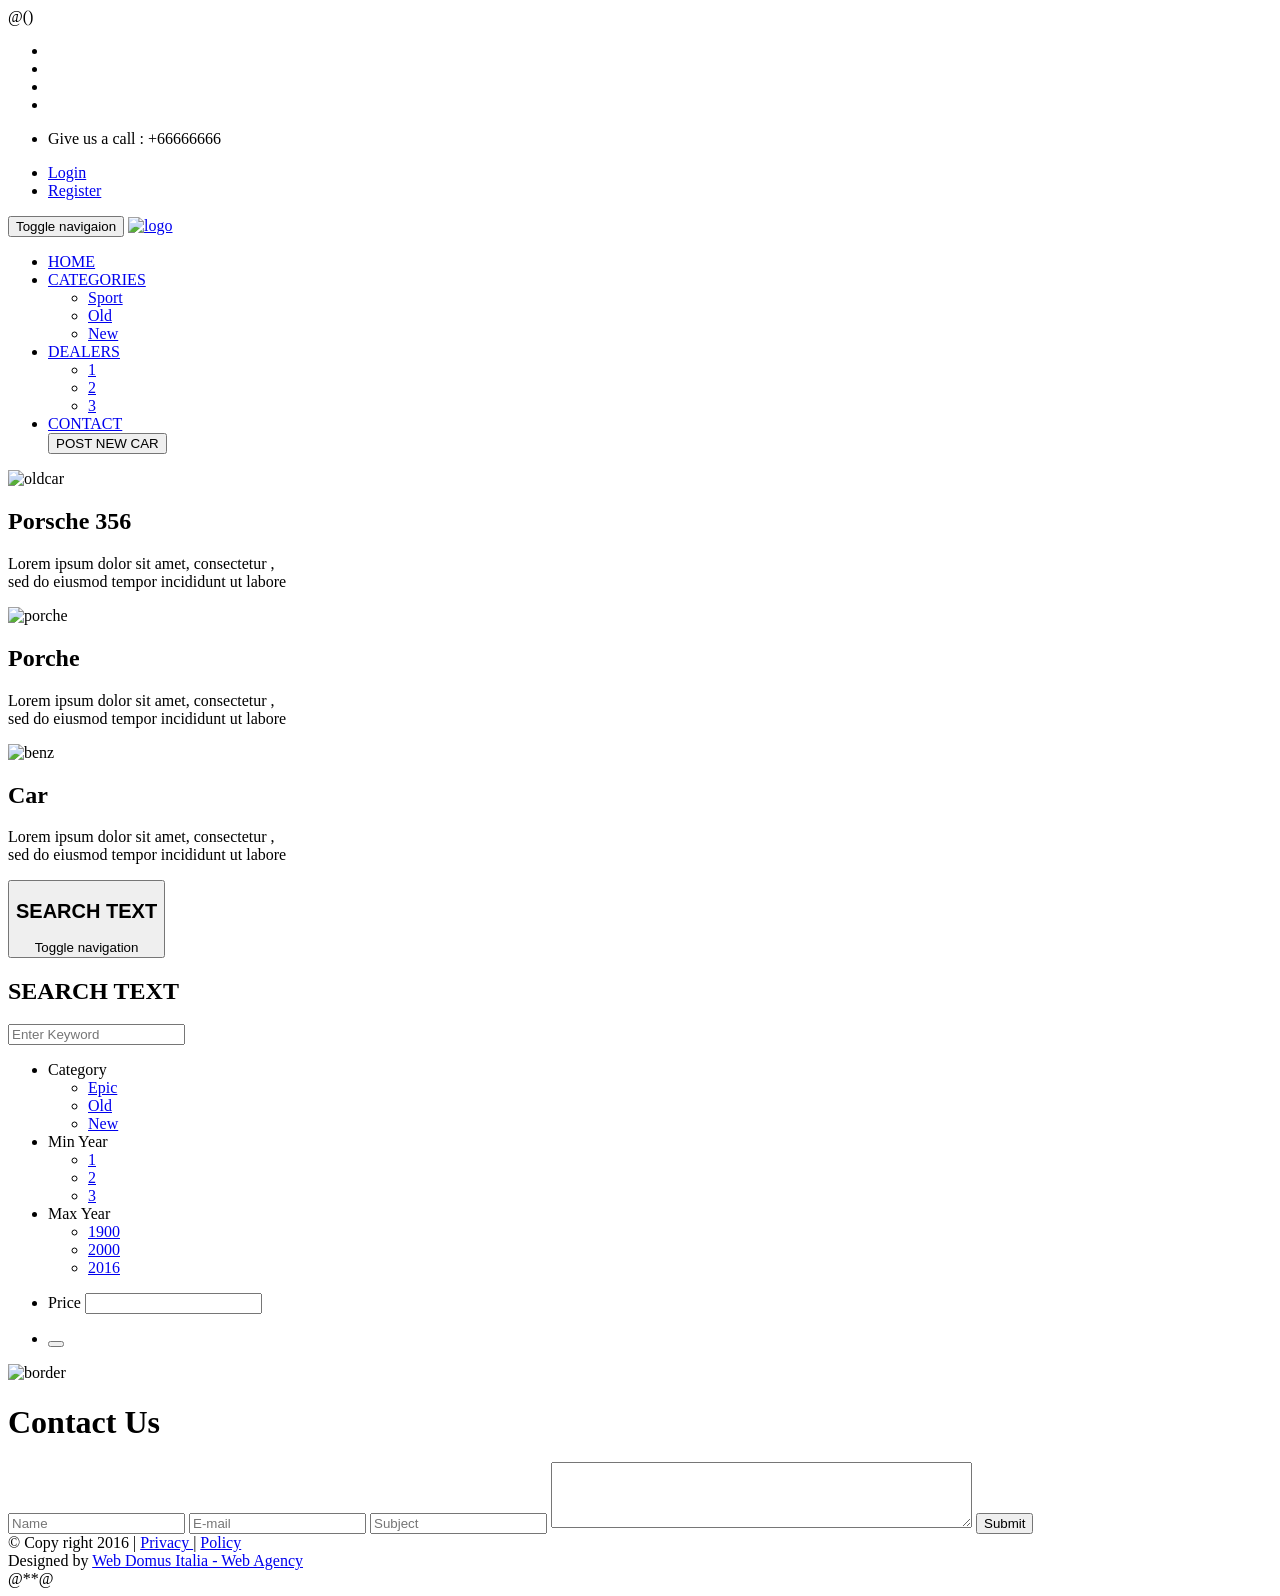
==== commit c54a41bf: "added login and fixed contact us issue" ====
--- a/Hotel-Management-App/app/views/contact.scala.html
+++ b/Hotel-Management-App/app/views/contact.scala.html
@@ -16,8 +16,8 @@
         <meta name="author" content="Web Domus Italia">
         <meta http-equiv="X-UA-Compatible" content="IE=edge,chrome=1">
         <meta name="viewport" content="width=device-width, initial-scale=1.0">
-        <link rel="stylesheet" type="text/css" href="@routes.Assets.at("css/bootstrap.css/bootstrap.mim.css")">
-        <link rel="stylesheet" type="text/css" href="@routes.Assets.at("source/font-awesome-4.5.0/css/font-awesome.css")">
+        <link rel="stylesheet" type="text/css" href="@routes.Assets.at("css/bootstrap.css")">
+        <link rel="stylesheet" type="text/css" href="@routes.Assets.at("Fonts/font-awesome-4.5.0/css/font-awesome.min.css")">
         <link rel="stylesheet" type="text/css" href="@routes.Assets.at("css/slider.css")">
         <link rel="stylesheet" type="text/css" href="@routes.Assets.at("css/mystyle.css")">
         <link rel="stylesheet" type="text/css" href="@routes.Assets.at("css/contactstyle.css")">
@@ -36,8 +36,8 @@
                     <li>Give us a call : +66666666 </li>
                 </ul>
                 <ul class="logreg">
-                    <li><a href="#">Login </a> </li>
-                    <li><a href="#"><span class="register">Register</span></a></li>
+                    <li><a href="/login">Login </a> </li>
+                    <li><a href="/registration"><span class="register">Register</span></a></li>
                 </ul>
             </div>
                 <!-- Navbar Up -->
@@ -50,12 +50,12 @@
                             <span class="icon-bar"></span>
                             <span class="icon-bar"></span>
                         </button>
-                        <a class="navbar-brand logo" href="#"><img src="@routes.Assets.at("images/logo1.png")" alt="logo"></a>
+                        <a class="navbar-brand logo" href="/"><img src="@routes.Assets.at("images/logo1.png")" alt="logo"></a>
                     </div>
                 </div>
                 <div class="collapse navbar-collapse" id="upmenu">
                     <ul class="nav navbar-nav" id="navbarontop">
-                        <li class="active"><a href="index.html">HOME</a> </li>
+                        <li class="active"><a href="/">HOME</a> </li>
                         <li class="dropdown">
                             <a href="#" class="dropdown-toggle"	data-toggle="dropdown" role="button" aria-haspopup="true" aria-expanded="false">CATEGORIES <span class="caret"></span></a>
                             <ul class="dropdown-menu dropdowncostume">
@@ -226,9 +226,6 @@
 
         </script>
 
-        <script type="text/javascript" src="source/bootstrap-3.3.6-dist/js/jquery.js"></script>
-        <script type="text/javascript" src="source/js/myscript.js"></script> <script type="text/javascript" src="source/bootstrap-3.3.6-dist/js/bootstrap.js"></script>
-
         <script>
                 $(window).resize(function(){
                     var new_height = $("#image_border").height();
@@ -244,7 +241,10 @@
                 });
 
         </script>
-        <script type="text/javascript" src="source/js/myscript.js"></script>
-        <script type="text/javascript" src="source/bootstrap-3.3.6-dist/js/jquery.1.11.js"></script>
+        <script type="text/javascript" src="@routes.Assets.at("javascripts/jquery-1.9.0.min.js")"></script>
+        <script type="text/javascript" src="@routes.Assets.at("javascripts/isotope.js")"></script>
+        <script type="text/javascript" src="@routes.Assets.at("javascripts/myscript.js")"></script>
+        @*<script type="text/javascript" src="source/bootstrap-3.3.6-dist/js/jquery.1.11.js"></script>*@
+        <script type="text/javascript" src="@routes.Assets.at("javascripts/bootstrap.min.js")"></script>
     </body>
 </html>
